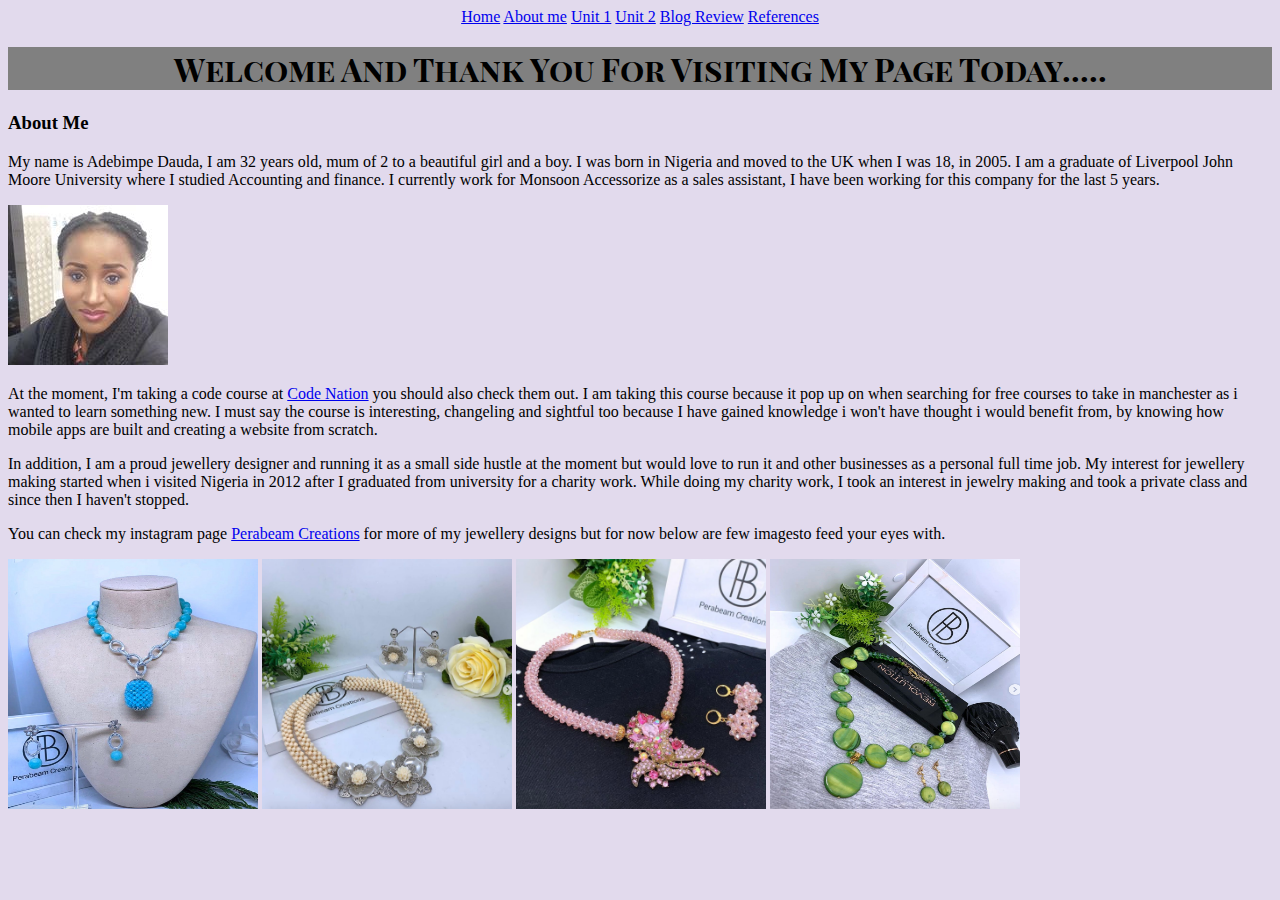
==== aboutme.html @ e9a375ec "changed" ====
<!DOCTYPE html>
<html lang="en">
<head>
    <meta charset="UTF-8">
    <link rel="stylesheet" type="text/css" href="main.css">
    <title>Adebimpe's Blog</title>
</head>
<body>
<html>
    <div class ="center">
<a href = "index.html">Home</a>
<a href="aboutme.html">About me</a>
<a href = "unit 1.html"> Unit 1</a>
<a href = "unit 2.html"> Unit 2</a>
<a href = "blog review"> Blog Review</a>
<a href = "references.html"> References</a>
    </div>
</html>


    <h1>Welcome And Thank You For Visiting My Page Today.....</h1>
    <h3>About Me </h3>

    <p>
    </p>

    <p>My name is Adebimpe Dauda, I am 32 years old, mum of 2 to a beautiful girl and a boy. I was born in Nigeria and moved to the UK when I was 18, in 2005.  I am a graduate of  Liverpool John Moore University where I studied Accounting and finance. I currently work for Monsoon Accessorize as a sales assistant, I have been working for this company for the last 5 years. 
    </p>
<img src= "adebimpe.jpg" alt= "photo">

<p>At the moment, I'm taking a code course at <a href = "https://wearecodenation.com/"class = "links"> Code Nation</a> you should also check them out. I am taking this course because it pop up on when searching for free courses to take in manchester as i wanted to learn something new. I must say the course is  interesting, changeling and sightful too because I have gained knowledge i won't have thought i would benefit from, by knowing how mobile apps are built and creating a website from scratch.

</p>

<p>In addition, I am a proud jewellery designer and running it as a small side hustle at the moment but would love to run it and other businesses as a personal full time job. My interest for jewellery making started when i visited Nigeria in 2012 after I graduated from university for a charity work. While doing my charity work, I took an interest in jewelry making and took a private class and since then I haven't stopped.  
</p>

<p>You can check my instagram page <a href = "https://www.instagram.com/perabeamcreations/"class = "links">Perabeam Creations</a> for more of my jewellery designs but for now below are few imagesto feed your eyes with.

</p>

<img src = "jewellery1.png" alt ="photo" width= "250" height = "250">

<img src = "jewellery2.png" alt ="photo" width = "250" height = "250">

<img src = "jewellery3.png" alt = "photo" width= "250" height = "250">

<img src = "jewellery4.png" alt = "photo" width= "250" height = "250">



</body>
</html>
---- main.css ----
@import url('https://fonts.googleapis.com/css?family=Playfair+Display+SC&display=swap');
*{
    background-color: #e2daed;
}
h1 {
    text-align: center;
    font-family: 'Playfair Display SC', serif;
    background-color: grey;

}

@import url('https://fonts.googleapis.com/css?family=Suranna&display=swap');
h2 {
font-family: 'Suranna', serif;
font-style: italic;
background-color: #d9d8a5
}

@import url('https://fonts.googleapis.com/css?family=Tangerine&display=swap');
h3 {
    font-family: 'Tangerine', cursive;
}

.center {
   
    text-align: center;
   
}
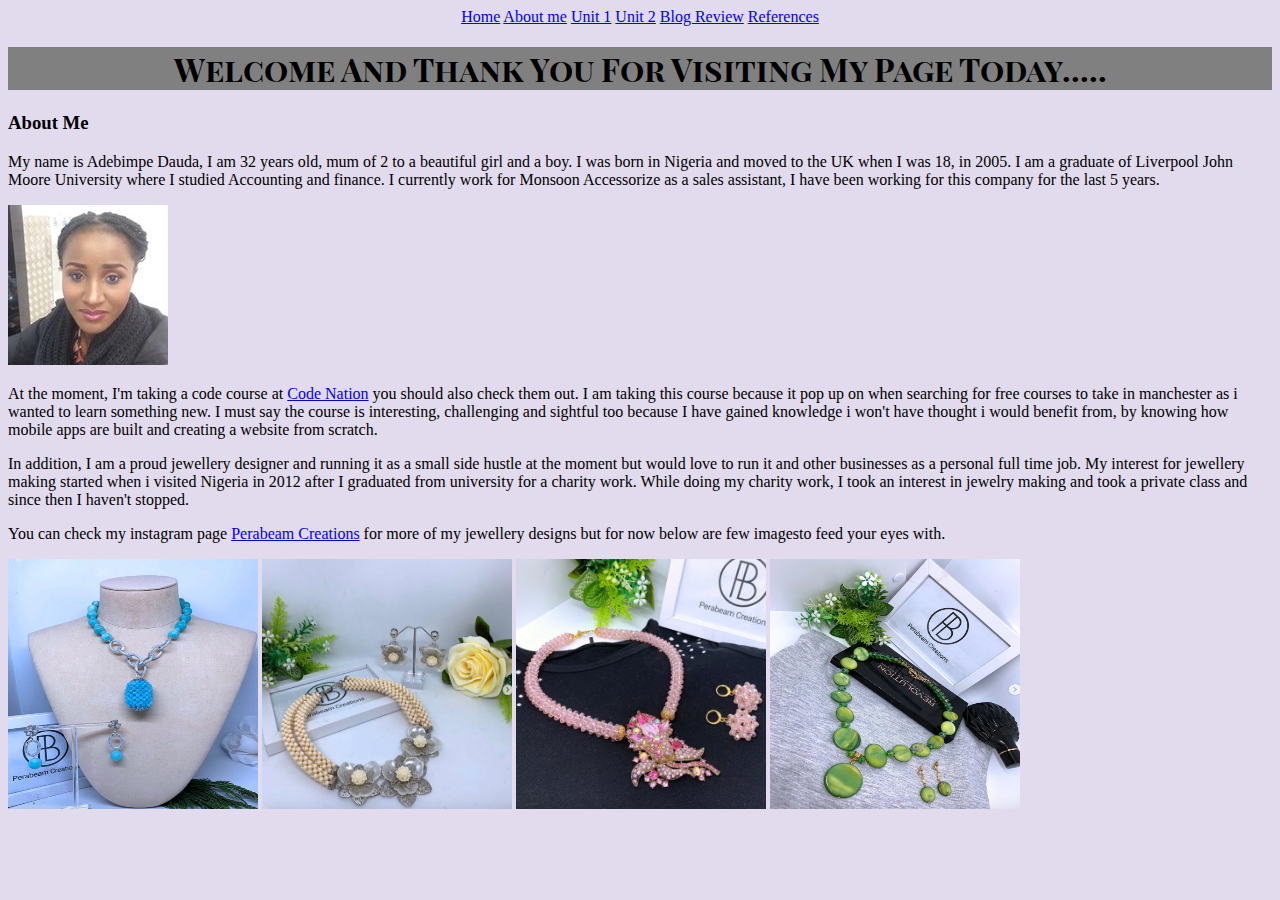
==== commit 6ce643b5: "update" ====
--- a/aboutme.html
+++ b/aboutme.html
@@ -10,9 +10,9 @@
     <div class ="center">
 <a href = "index.html">Home</a>
 <a href="aboutme.html">About me</a>
-<a href = "unit 1.html"> Unit 1</a>
-<a href = "unit 2.html"> Unit 2</a>
-<a href = "blog review"> Blog Review</a>
+<a href = "unit1.html"> Unit 1</a>
+<a href = "unit2.html"> Unit 2</a>
+<a href = "blogreview.html"> Blog Review</a>
 <a href = "references.html"> References</a>
     </div>
 </html>
@@ -28,7 +28,7 @@
     </p>
 <img src= "adebimpe.jpg" alt= "photo">
 
-<p>At the moment, I'm taking a code course at <a href = "https://wearecodenation.com/"class = "links"> Code Nation</a> you should also check them out. I am taking this course because it pop up on when searching for free courses to take in manchester as i wanted to learn something new. I must say the course is  interesting, changeling and sightful too because I have gained knowledge i won't have thought i would benefit from, by knowing how mobile apps are built and creating a website from scratch.
+<p>At the moment, I'm taking a code course at <a href = "https://wearecodenation.com/"class = "links"> Code Nation</a> you should also check them out. I am taking this course because it pop up on when searching for free courses to take in manchester as i wanted to learn something new. I must say the course is  interesting, challenging and sightful too because I have gained knowledge i won't have thought i would benefit from, by knowing how mobile apps are built and creating a website from scratch.
 
 </p>
 
--- a/main.css
+++ b/main.css
@@ -25,4 +25,11 @@
    
     text-align: center;
    
+}
+
+.centermid {
+    display: flex; 
+    justify-content: center;
+    align-items: center;
+
 }